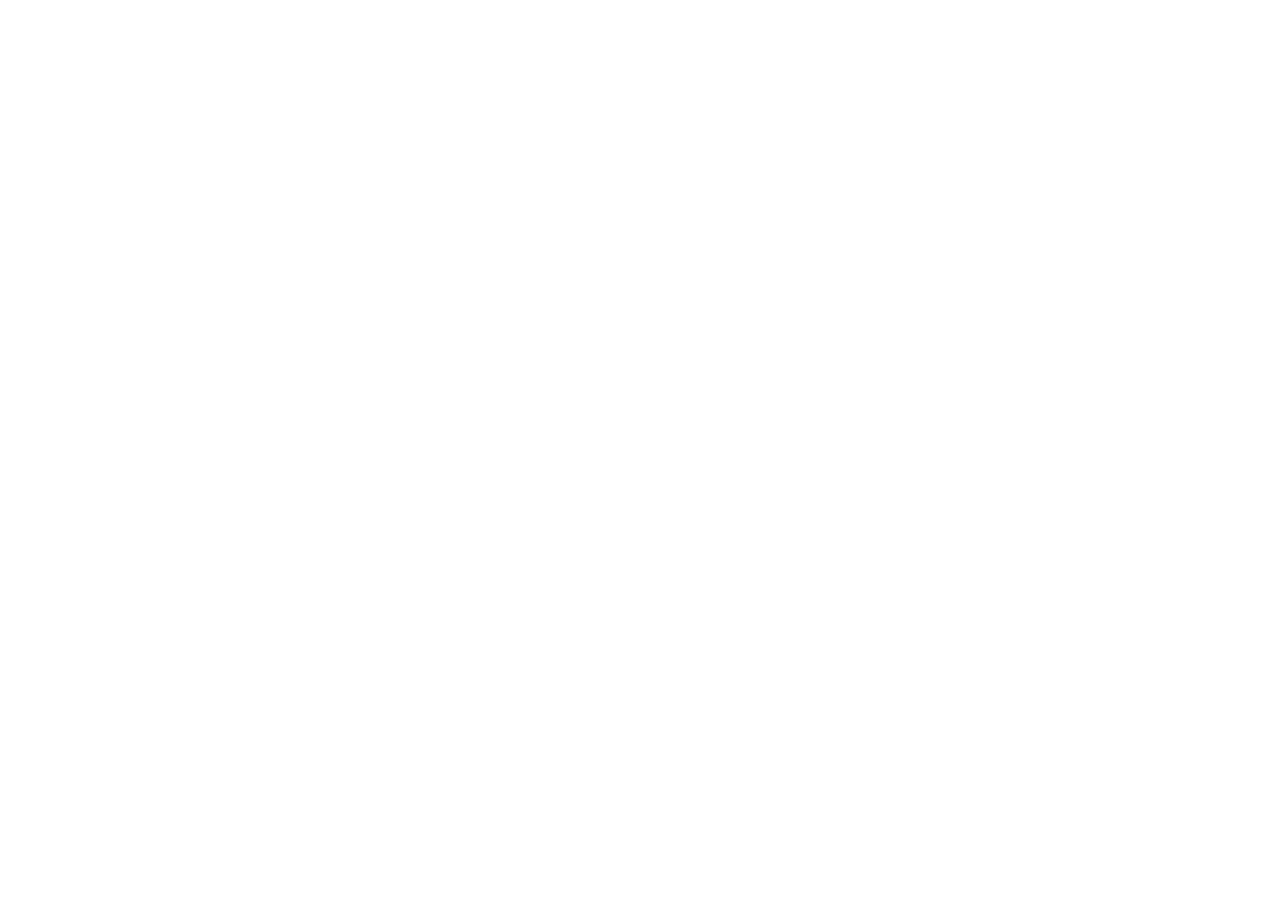
==== Chain.html @ d0d348a6 "htmlの追加とcssの適用" ====
<!DOCTYPE html>
<html lang="ja">
  <head>
    <meta charset="UTF-8" />
    <meta name="viewport" content="width=device-width, initial-scale=1.0" />
    <link rel="stylesheet" href="css/Chain.css" />
    <title>チェーン</title>
  </head>
  <body></body>
</html>
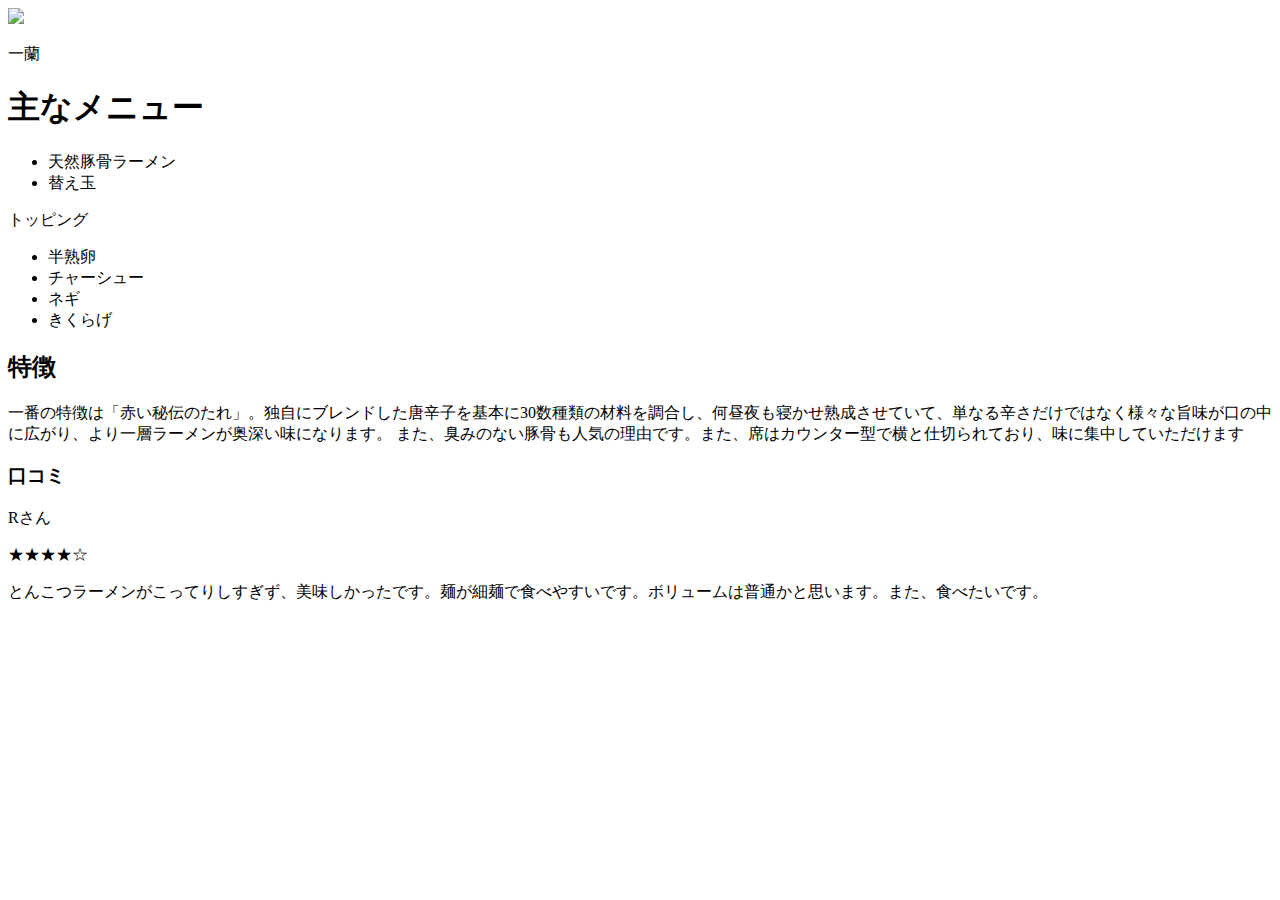
==== commit a75cc2a4: "文章を考えました" ====
--- a/Chain.html
+++ b/Chain.html
@@ -6,5 +6,29 @@
     <link rel="stylesheet" href="css/Chain.css" />
     <title>チェーン</title>
   </head>
-  <body></body>
+  <body>
+    <img
+    src="https://ichiran.com/img/page/menu-menu_main01.png"></img>
+    <p>一蘭</p>
+    <h1>主なメニュー</h1>
+    <ul>
+    <li>天然豚骨ラーメン</li>
+    <li>替え玉</li>
+    </ul>
+    <p>トッピング</p>
+    <ul>
+    <li>半熟卵</li>
+    <li>チャーシュー</li>
+    <li>ネギ</li>
+    <li>きくらげ</li>
+    </ul>
+    <h2>特徴</h2>
+    <p>一番の特徴は「赤い秘伝のたれ」。独自にブレンドした唐辛子を基本に30数種類の材料を調合し、何昼夜も寝かせ熟成させていて、単なる辛さだけではなく様々な旨味が口の中に広がり、より一層ラーメンが奥深い味になります。
+      また、臭みのない豚骨も人気の理由です。また、席はカウンター型で横と仕切られており、味に集中していただけます </p>
+    <h3>口コミ</h3>
+    <p>Rさん</p>
+    <p>★★★★☆</p>
+    <p>とんこつラーメンがこってりしすぎず、美味しかったです。麺が細麺で食べやすいです。ボリュームは普通かと思います。また、食べたいです。</p>
+    
+  </body>
 </html>
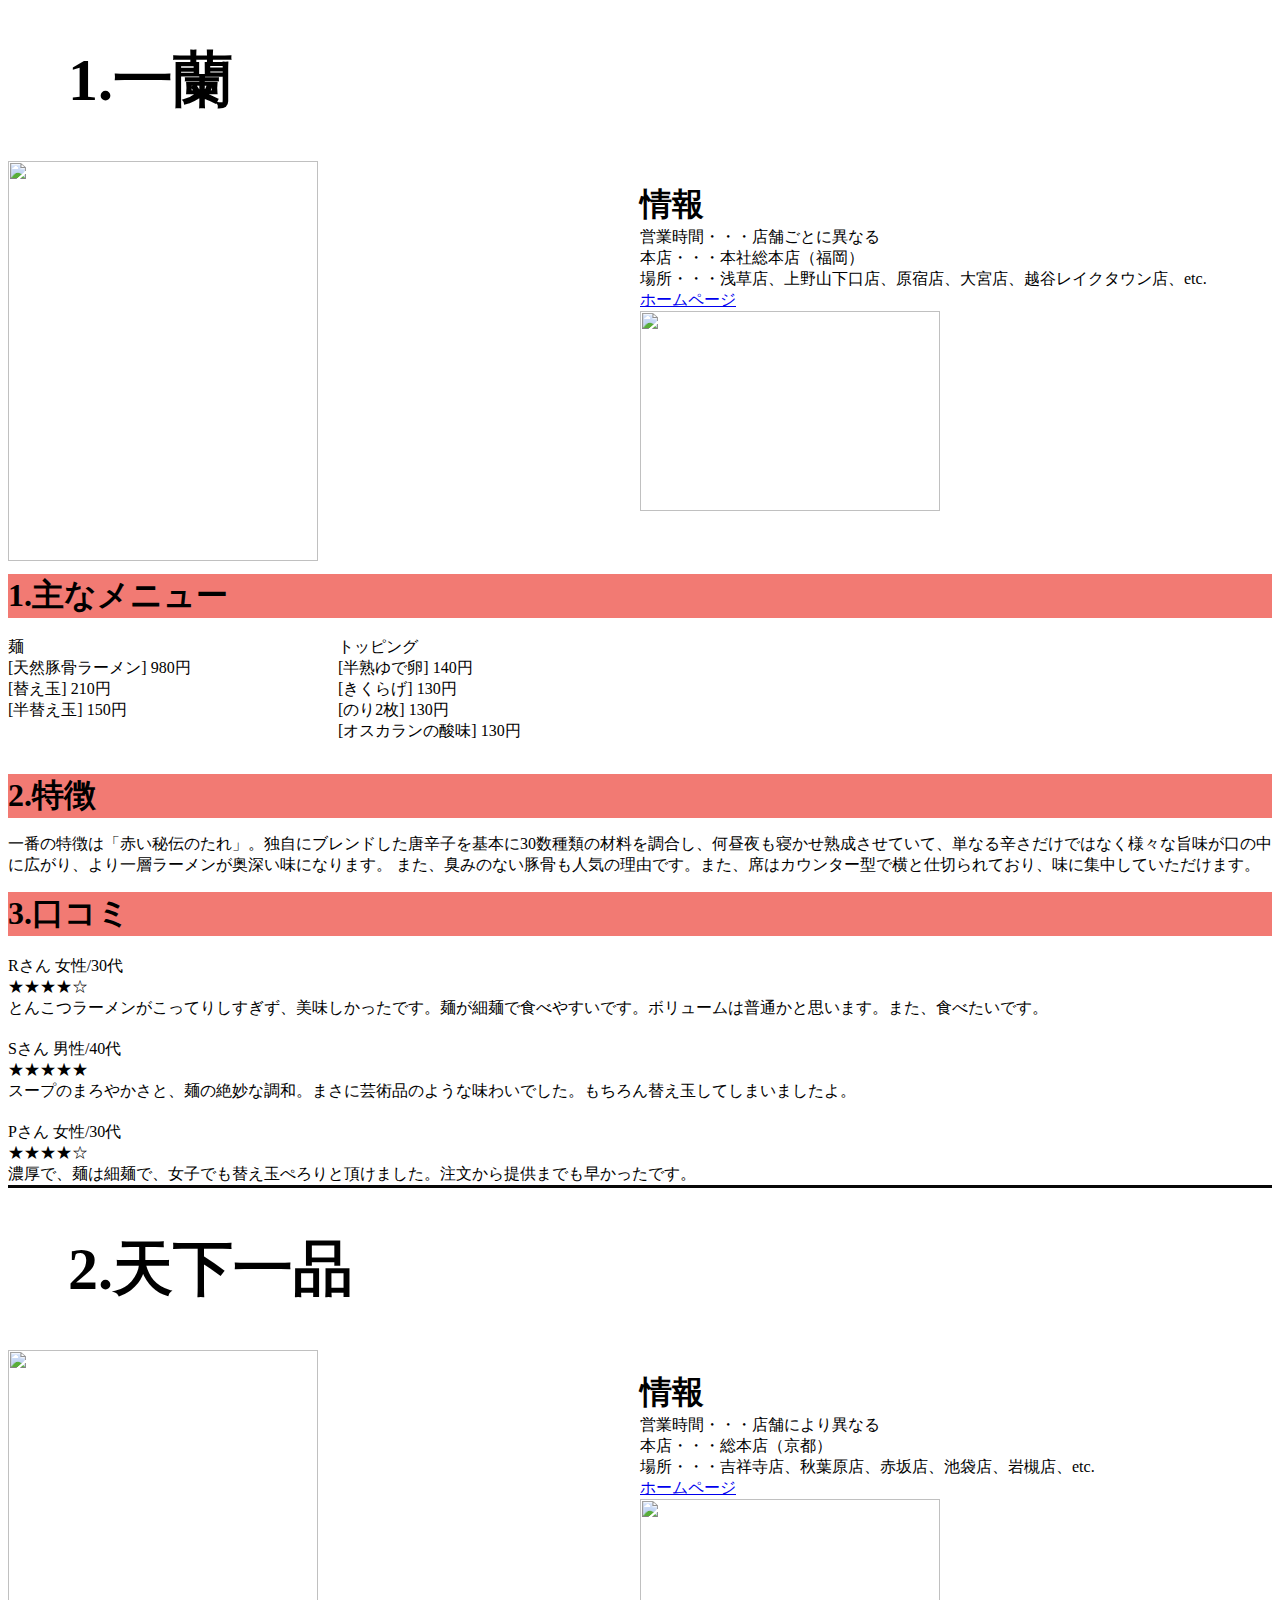
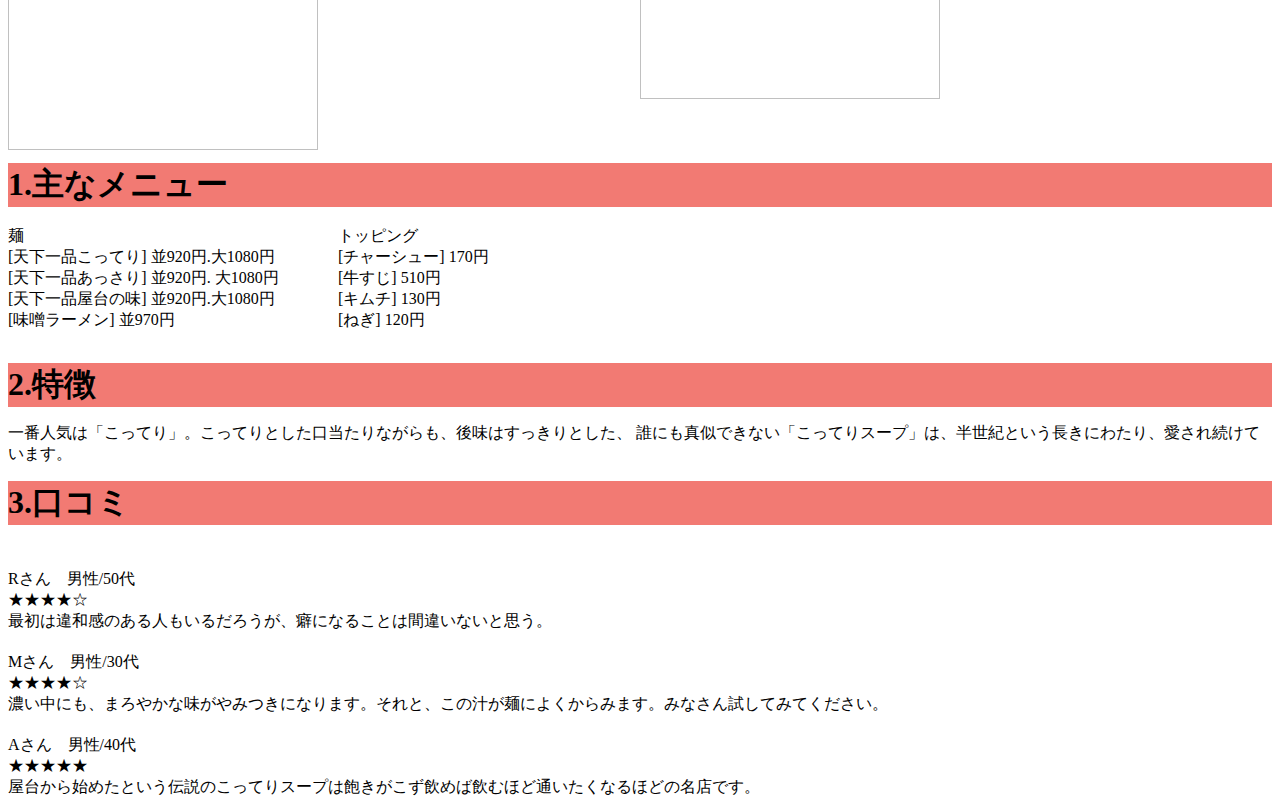
==== commit 2b85773a: "チェーンの作成" ====
--- a/Chain.html
+++ b/Chain.html
@@ -7,28 +7,113 @@
     <title>チェーン</title>
   </head>
   <body>
-    <img
-    src="https://ichiran.com/img/page/menu-menu_main01.png"></img>
-    <p>一蘭</p>
-    <h1>主なメニュー</h1>
-    <ul>
-    <li>天然豚骨ラーメン</li>
-    <li>替え玉</li>
-    </ul>
-    <p>トッピング</p>
-    <ul>
-    <li>半熟卵</li>
-    <li>チャーシュー</li>
-    <li>ネギ</li>
-    <li>きくらげ</li>
-    </ul>
-    <h2>特徴</h2>
-    <p>一番の特徴は「赤い秘伝のたれ」。独自にブレンドした唐辛子を基本に30数種類の材料を調合し、何昼夜も寝かせ熟成させていて、単なる辛さだけではなく様々な旨味が口の中に広がり、より一層ラーメンが奥深い味になります。
-      また、臭みのない豚骨も人気の理由です。また、席はカウンター型で横と仕切られており、味に集中していただけます </p>
-    <h3>口コミ</h3>
-    <p>Rさん</p>
-    <p>★★★★☆</p>
-    <p>とんこつラーメンがこってりしすぎず、美味しかったです。麺が細麺で食べやすいです。ボリュームは普通かと思います。また、食べたいです。</p>
-    
+    <div class="name">
+      <h1>1.一蘭</h1>
+    </div>
+    <div class="info-container">
+      <div class="image">
+      <img div class="a" 
+       src="https://ichiran.com/shop/assets_c/2017/10/sakuragi_1-thumb-autox400-1407.jpg">
+      </div>
+      <div class="info">
+      <h1>情報</h1>
+      <p>営業時間・・・店舗ごとに異なる</p>
+      <p>本店・・・本社総本店（福岡）</p>
+      <p>場所・・・浅草店、上野山下口店、原宿店、大宮店、越谷レイクタウン店、etc.</p>
+      <p><a
+      href="https://ichiran.com/">ホームページ</a></p>
+      <img div class="b"
+            src="https://ichiran.com/img/page/menu-menu_main01.png">
+      </div>
+    </div>
+    <h1 class="midasi">1.主なメニュー</h1>
+    <div class="container">
+      <div class="main">
+        <p>
+          麺<br>
+          [天然豚骨ラーメン] 980円<br>
+          [替え玉] 210円<br>
+          [半替え玉] 150円
+        </p>
+      </div>
+      <div class="topping">
+        <p>
+          トッピング<br>
+          [半熟ゆで卵] 140円<br>
+          [きくらげ] 130円<br>
+          [のり2枚] 130円<br>
+          [オスカランの酸味] 130円
+        </p>
+      </div>
+    </div>
+    <h1 class="midasi">2.特徴</h2>
+      <div class="tokutyou">
+        <p>一番の特徴は「赤い秘伝のたれ」。独自にブレンドした唐辛子を基本に30数種類の材料を調合し、何昼夜も寝かせ熟成させていて、単なる辛さだけではなく様々な旨味が口の中に広がり、より一層ラーメンが奥深い味になります。
+          また、臭みのない豚骨も人気の理由です。また、席はカウンター型で横と仕切られており、味に集中していただけます。 </p>
+      </div>
+    <h1 class="midasi">3.口コミ</h3>
+    <p class="san">Rさん 女性/30代</p>
+    <p class="kutikomi">★★★★☆</p>
+    <p class="kutikomi">とんこつラーメンがこってりしすぎず、美味しかったです。麺が細麺で食べやすいです。ボリュームは普通かと思います。また、食べたいです。</p>   
+    <p class="san">Sさん 男性/40代</p>
+    <p class="kutikomi">★★★★★</p>
+    <p class="kutikomi">スープのまろやかさと、麺の絶妙な調和。まさに芸術品のような味わいでした。もちろん替え玉してしまいましたよ。</p>
+    <p class="san">Pさん 女性/30代</p>
+    <p class="kutikomi">★★★★☆</p>
+    <p class="last">濃厚で、麺は細麺で、女子でも替え玉ぺろりと頂けました。注文から提供までも早かったです。</p>
+    <div class="name">
+      <h1>2.天下一品</h1>
+    </div>
+    <div class="info-container">
+      <div class="image">
+        <img div class="a"
+        src="https://tenkaippin.wb.to/common/img/shop/kofu01.jpg">
+      </div>
+      <div class="info">
+        <h1>情報</h1>
+        <p>営業時間・・・店舗により異なる</p>
+        <p>本店・・・総本店（京都）</p>
+        <p>場所・・・吉祥寺店、秋葉原店、赤坂店、池袋店、岩槻店、etc.</p>
+        <p><a
+          href="https://www.tenkaippin.co.jp/">ホームページ</a></p>
+        <img div class="b"
+        src="https://tenkaippin-media.com/wp-content/uploads/2023/01/kotteri.jpg">
+      </div>
+      </div>
+    </div>
+        <h1 class="midasi">1.主なメニュー</h4>
+          <div class="container">
+            <div class="main">
+              <p>
+                麺<br>
+                [天下一品こってり] 並920円.大1080円<br>
+                [天下一品あっさり] 並920円. 大1080円<br>
+                [天下一品屋台の味] 並920円.大1080円<br>
+                [味噌ラーメン] 並970円<br>
+              </p>
+            </div>
+            <div class="topping">
+              <p>
+                トッピング<br>
+                [チャーシュー] 170円<br>
+                [牛すじ] 510円<br>
+                [キムチ] 130円<br>
+                [ねぎ] 120円
+              </p>
+            </div>
+          </div>     
+    <h1 class="midasi">2.特徴</h5>
+      <p>一番人気は「こってり」。こってりとした口当たりながらも、後味はすっきりとした、
+        誰にも真似できない「こってりスープ」は、半世紀という長きにわたり、愛され続けています。</p>
+    <h1 class="midasi">3.口コミ</h6>
+    　<p class="san">Rさん　男性/50代</p>
+      <p class="kutikomi">★★★★☆</p>
+      <p class="kutikomi">最初は違和感のある人もいるだろうが、癖になることは間違いないと思う。</p>
+      <p class="san">Mさん　男性/30代</p>
+      <p class="kutikomi">★★★★☆</p>
+      <p class="kutikomi">濃い中にも、まろやかな味がやみつきになります。それと、この汁が麺によくからみます。みなさん試してみてください。</p>
+      <p class="san">Aさん　男性/40代</p>
+      <p class="kutikomi">★★★★★</p>
+      <p class="kutikomi">屋台から始めたという伝説のこってりスープは飽きがこず飲めば飲むほど通いたくなるほどの名店です。</p>
   </body>
 </html>
--- a/css/Chain.css
+++ b/css/Chain.css
@@ -0,0 +1,111 @@
+div.name{
+    font-family: serif;
+    font-size: 30px;
+    margin-left: 60px;
+    margin-bottom: 2px;
+}
+
+img.a{
+    width: 400px;
+    height: 400px;
+}
+
+img.b{
+    width: 300px;
+    height: 200px;
+}
+
+.midasi{
+    font-family: serif ;
+    margin-bottom: 3px;
+    margin-top: 3px;
+    background-color: #f27a73
+}
+
+.info-container {
+    display: flex;
+    flex-direction: row;
+    align-items: flex-start;
+    margin-left: 0;
+    padding-left: 0;
+}
+
+.image {
+    flex: 1;
+    max-width: 50%;
+    padding: 0;
+    margin-right: 3;
+}
+.info {
+    flex: 1;
+    max-width: 50%;
+    padding-left: 0px;
+    margin-left: 0px;
+}
+
+.info p{
+    margin-top: 0px;
+    margin-bottom: 0px;
+    margin-left: 0px;
+}
+
+.info h1{
+    margin-bottom: 0;
+}
+
+.image img {
+    width: 70%;
+    display: block;
+    margin: 0;
+    padding: 0;
+    border: none;
+    margin-bottom: 10px;
+    margin-right: 10px;
+}
+
+.container {
+    display: flex; 
+    align-items: flex-start; 
+}
+
+.main {
+    display: flex; 
+    width: 300px;
+    height: 150px;
+}
+
+.images img {
+    margin-right: 10px; 
+}
+
+.topping {
+    margin-left: 30px; 
+}
+
+p{
+    font-family: serif;
+}
+
+.kutikomi{
+    font-family: serif;
+    margin-top: 0px;
+    margin-bottom: 0px;
+}
+
+.san{
+    font-family: serif;
+    margin-top:20px;
+    margin-bottom:0px;
+}
+
+.last{
+    font-family: serif;
+    margin-top: 0px;
+    margin-bottom: 0px;
+    border-bottom: solid 3px #070707
+}
+
+div.tokutyou{
+    margin-top: 0px;
+    margin-bottom: 0px;
+}
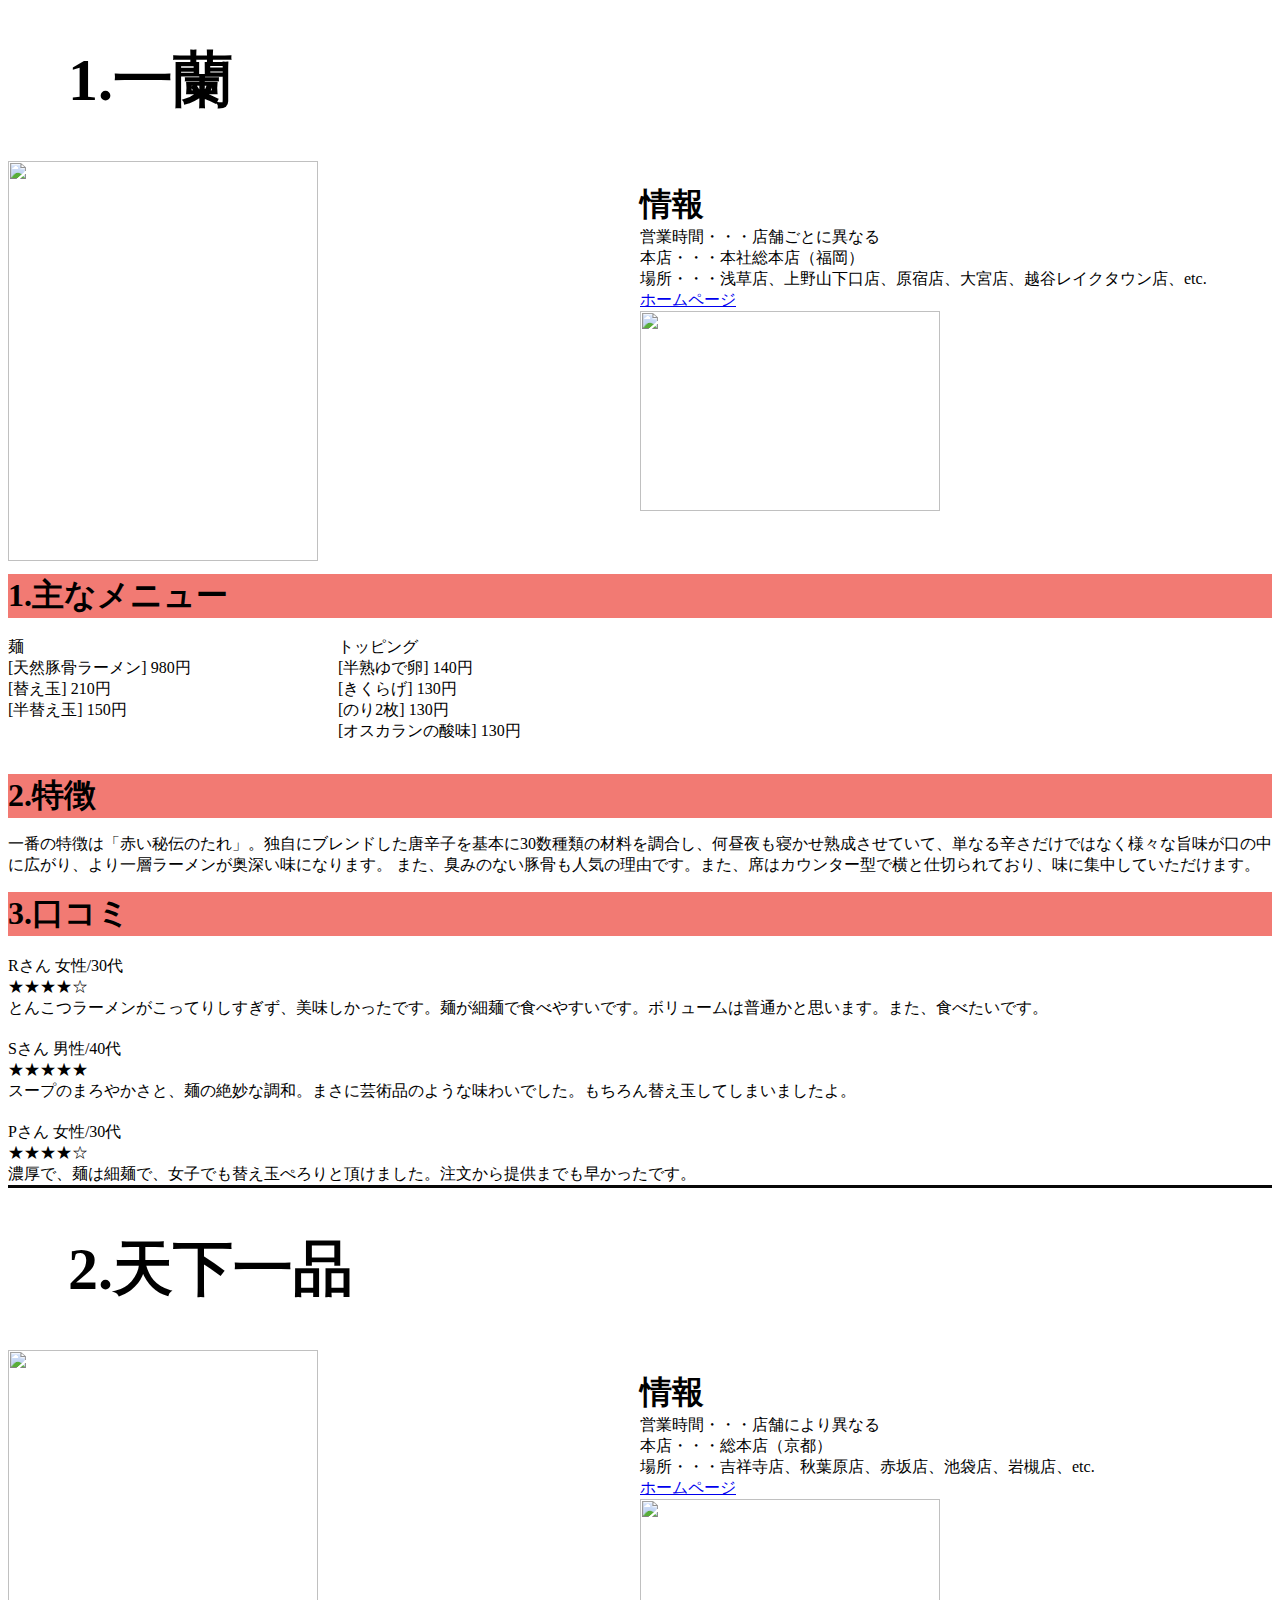
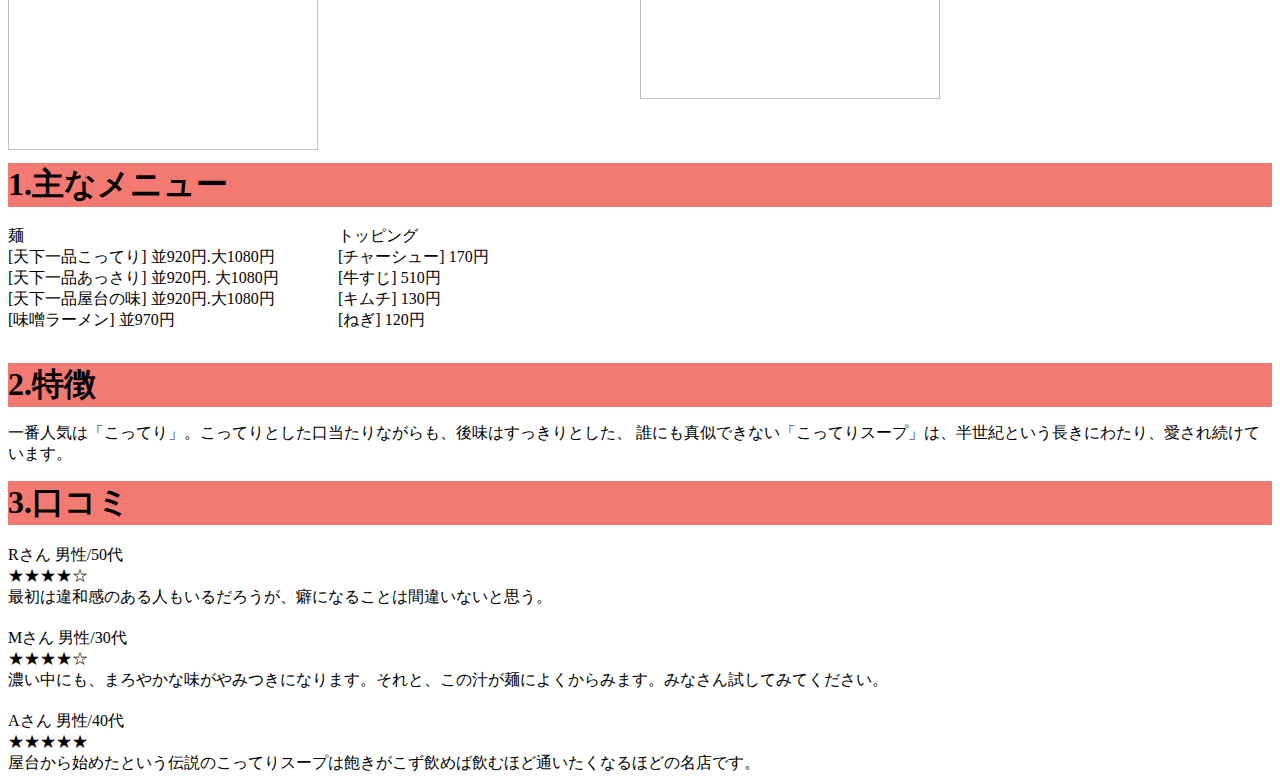
==== commit 46b18e2f: "チェーンの作成" ====
--- a/Chain.html
+++ b/Chain.html
@@ -106,13 +106,13 @@
       <p>一番人気は「こってり」。こってりとした口当たりながらも、後味はすっきりとした、
         誰にも真似できない「こってりスープ」は、半世紀という長きにわたり、愛され続けています。</p>
     <h1 class="midasi">3.口コミ</h6>
-    　<p class="san">Rさん　男性/50代</p>
+      <p class="san">Rさん 男性/50代</p>
       <p class="kutikomi">★★★★☆</p>
       <p class="kutikomi">最初は違和感のある人もいるだろうが、癖になることは間違いないと思う。</p>
-      <p class="san">Mさん　男性/30代</p>
+      <p class="san">Mさん 男性/30代</p>
       <p class="kutikomi">★★★★☆</p>
       <p class="kutikomi">濃い中にも、まろやかな味がやみつきになります。それと、この汁が麺によくからみます。みなさん試してみてください。</p>
-      <p class="san">Aさん　男性/40代</p>
+      <p class="san">Aさん 男性/40代</p>
       <p class="kutikomi">★★★★★</p>
       <p class="kutikomi">屋台から始めたという伝説のこってりスープは飽きがこず飲めば飲むほど通いたくなるほどの名店です。</p>
   </body>
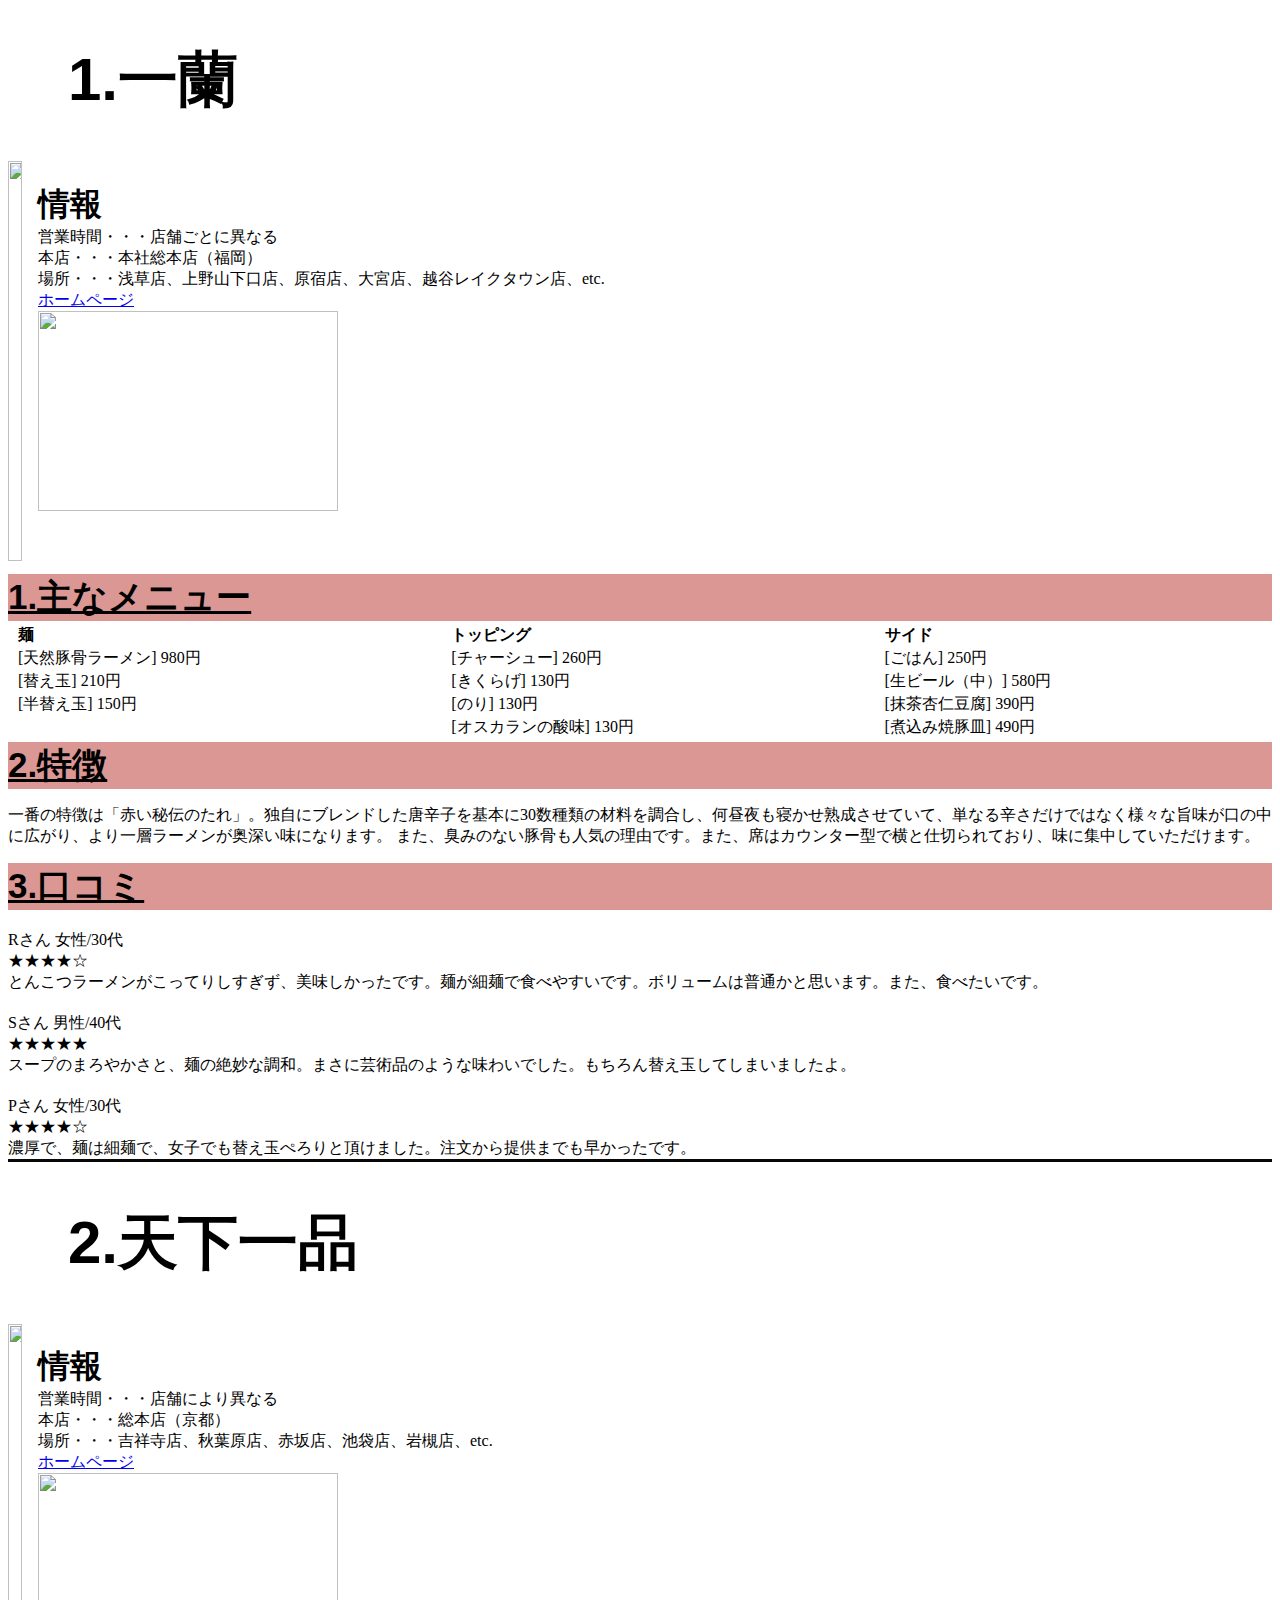
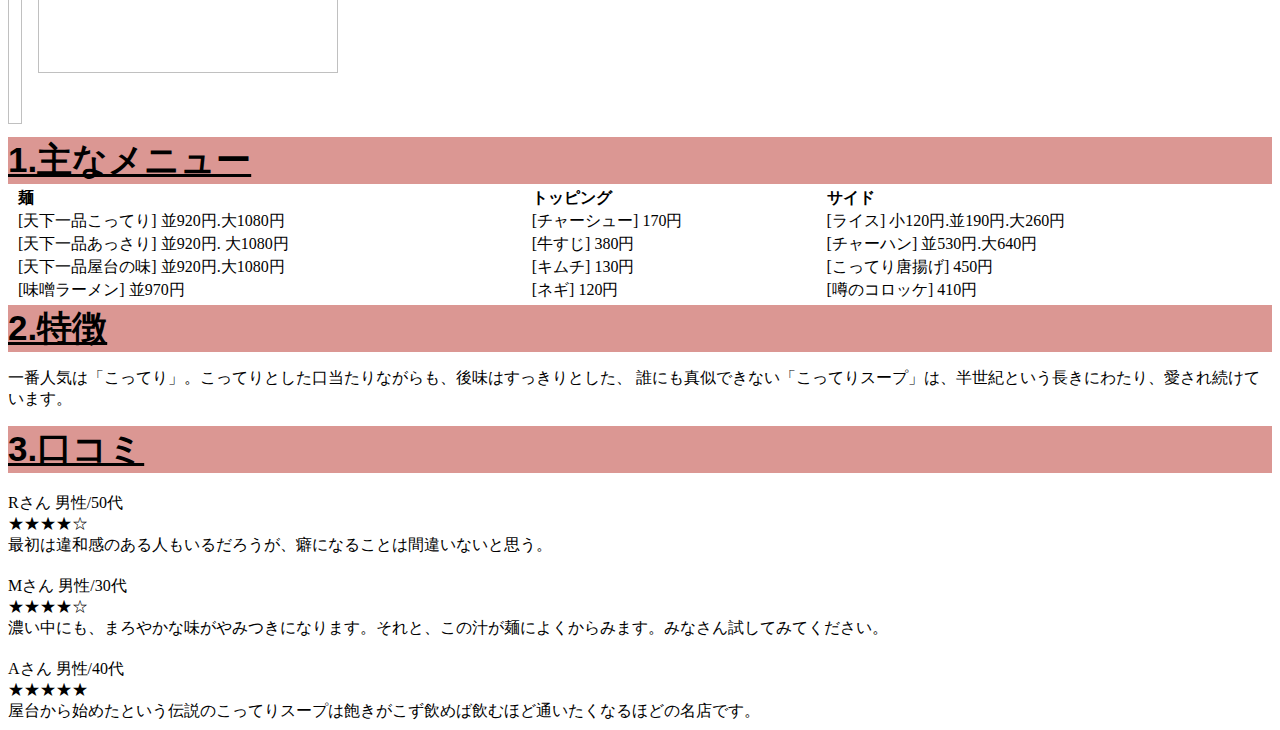
==== commit 93bf7d89: "見出し、メニューの修正" ====
--- a/Chain.html
+++ b/Chain.html
@@ -27,25 +27,34 @@
       </div>
     </div>
     <h1 class="midasi">1.主なメニュー</h1>
-    <div class="container">
-      <div class="main">
-        <p>
-          麺<br>
-          [天然豚骨ラーメン] 980円<br>
-          [替え玉] 210円<br>
-          [半替え玉] 150円
-        </p>
-      </div>
-      <div class="topping">
-        <p>
-          トッピング<br>
-          [半熟ゆで卵] 140円<br>
-          [きくらげ] 130円<br>
-          [のり2枚] 130円<br>
-          [オスカランの酸味] 130円
-        </p>
-      </div>
-    </div>
+    <table>
+      <tr>
+        <th>麺</th>
+        <th>トッピング</th>
+        <th>サイド</th>
+      </tr>
+      <tr>
+        <td>[天然豚骨ラーメン] 980円</td>
+        <td>[チャーシュー] 260円</td>
+        <td>[ごはん] 250円</td>
+      </tr>
+      <tr>
+        <td>[替え玉] 210円</td>
+        <td>[きくらげ] 130円</td>
+        <td>[生ビール（中）] 580円</td>
+      </tr>
+        <td>[半替え玉] 150円</td>
+        <td>[のり] 130円</td>
+        <td>[抹茶杏仁豆腐] 390円</td>
+      </tr>
+      <tr>
+        <td></td>
+        <td>[オスカランの酸味] 130円</td>
+        <td>[煮込み焼豚皿] 490円</td>
+      </tr>
+    </table>
+    
+   
     <h1 class="midasi">2.特徴</h2>
       <div class="tokutyou">
         <p>一番の特徴は「赤い秘伝のたれ」。独自にブレンドした唐辛子を基本に30数種類の材料を調合し、何昼夜も寝かせ熟成させていて、単なる辛さだけではなく様々な旨味が口の中に広がり、より一層ラーメンが奥深い味になります。
@@ -79,29 +88,34 @@
         <img div class="b"
         src="https://tenkaippin-media.com/wp-content/uploads/2023/01/kotteri.jpg">
       </div>
-      </div>
     </div>
         <h1 class="midasi">1.主なメニュー</h4>
-          <div class="container">
-            <div class="main">
-              <p>
-                麺<br>
-                [天下一品こってり] 並920円.大1080円<br>
-                [天下一品あっさり] 並920円. 大1080円<br>
-                [天下一品屋台の味] 並920円.大1080円<br>
-                [味噌ラーメン] 並970円<br>
-              </p>
-            </div>
-            <div class="topping">
-              <p>
-                トッピング<br>
-                [チャーシュー] 170円<br>
-                [牛すじ] 510円<br>
-                [キムチ] 130円<br>
-                [ねぎ] 120円
-              </p>
-            </div>
-          </div>     
+          <table>
+            <tr>
+              <th>麺</th>
+              <th>トッピング</th>
+              <th>サイド</th>
+            </tr>
+            <tr>
+              <td>[天下一品こってり] 並920円.大1080円</td>
+              <td>[チャーシュー] 170円</td>
+              <td>[ライス] 小120円.並190円.大260円</td>
+            </tr>
+            <tr>
+              <td>[天下一品あっさり] 並920円. 大1080円</td>
+              <td>[牛すじ] 380円</td>
+              <td>[チャーハン] 並530円.大640円</td>
+            </tr>
+              <td>[天下一品屋台の味] 並920円.大1080円</td>
+              <td>[キムチ] 130円</td>
+              <td>[こってり唐揚げ] 450円</td>
+            </tr>
+            <tr>
+              <td>[味噌ラーメン] 並970円</td>
+              <td>[ネギ] 120円</td>
+              <td>[噂のコロッケ] 410円</td>
+            </tr>
+          </table>            
     <h1 class="midasi">2.特徴</h5>
       <p>一番人気は「こってり」。こってりとした口当たりながらも、後味はすっきりとした、
         誰にも真似できない「こってりスープ」は、半世紀という長きにわたり、愛され続けています。</p>
--- a/css/Chain.css
+++ b/css/Chain.css
@@ -1,5 +1,5 @@
-div.name{
-    font-family: serif;
+.name{
+    font-family: sans-serif;
     font-size: 30px;
     margin-left: 60px;
     margin-bottom: 2px;
@@ -16,10 +16,12 @@
 }
 
 .midasi{
-    font-family: serif ;
+    font-size:35px;
+    text-decoration: underline;
+    font-family: sans-serif ;
     margin-bottom: 3px;
     margin-top: 3px;
-    background-color: #f27a73
+    background-color: #db9793
 }
 
 .info-container {
@@ -31,11 +33,10 @@
 }
 
 .image {
-    flex: 1;
-    max-width: 50%;
-    padding: 0;
-    margin-right: 3;
+    display: flex;
+    max-width: 60%;
 }
+
 .info {
     flex: 1;
     max-width: 50%;
@@ -63,23 +64,8 @@
     margin-right: 10px;
 }
 
-.container {
-    display: flex; 
-    align-items: flex-start; 
-}
-
-.main {
-    display: flex; 
-    width: 300px;
-    height: 150px;
-}
-
 .images img {
     margin-right: 10px; 
-}
-
-.topping {
-    margin-left: 30px; 
 }
 
 p{
@@ -109,3 +95,12 @@
     margin-top: 0px;
     margin-bottom: 0px;
 }
+
+table {
+    width: 100%;
+    border-collapse: collapse;
+  }
+th, td {
+    text-align: left;
+    padding-left: 10px;
+  }